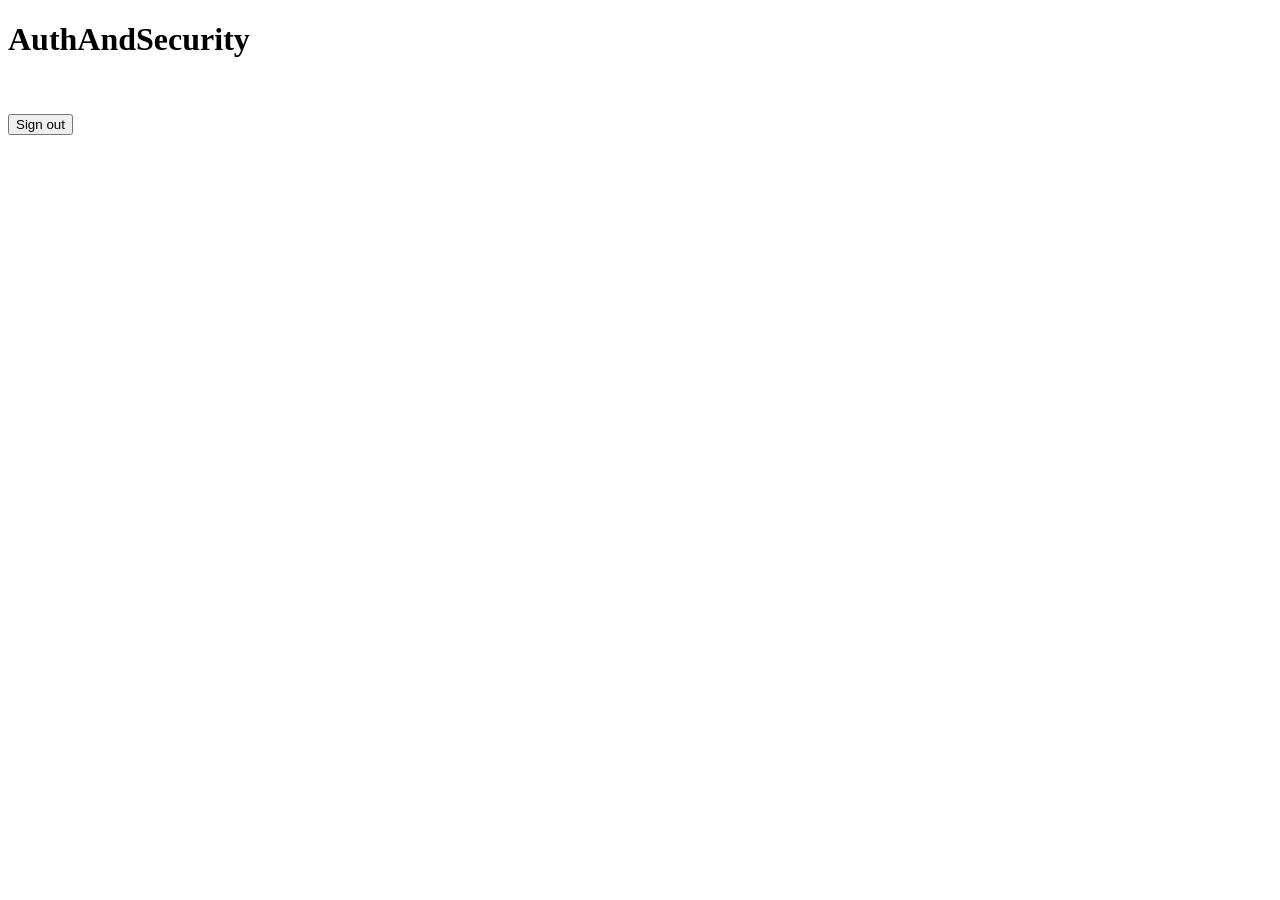
==== src/main/resources/templates/home.html @ bc903ec1 "One Time Token login with email and refactoring" ====
<!DOCTYPE html>
<html lang="en" xmlns:th="http://www.thymeleaf.org">
<head>
    <meta charset="utf-8">
    <meta name="viewport" content="width=device-width, initial-scale=1">
    <title>AuthAndSecurity</title>
    <link rel="stylesheet" th:href="@{/css/app.css}">
</head>
<body>
<main class="card">
    <h1>AuthAndSecurity</h1>

    <img class="avatar" th:if="${user.picture}" th:src="${user.picture}" alt="">

    <!--/* One expression rather than a chain of Thymeleaf's own ?: operator, which
            only takes a single default and will not parse when strung together. */-->
    <p class="name" th:text="${user.name ?: user.email ?: 'Signed in'}"></p>
    <p class="muted" th:if="${user.name != null and user.email != null}" th:text="${user.email}"></p>

    <p class="muted" th:text="${user.method == 'google'}
                              ? 'Signed in with Google'
                              : 'Signed in with an emailed link'"></p>

    <!--/* A POST, because logging out on a GET is something a third-party page can
            provoke. Thymeleaf adds the CSRF hidden field automatically. */-->
    <form method="post" th:action="@{/logout}">
        <button class="btn" type="submit">Sign out</button>
    </form>
</main>
</body>
</html>
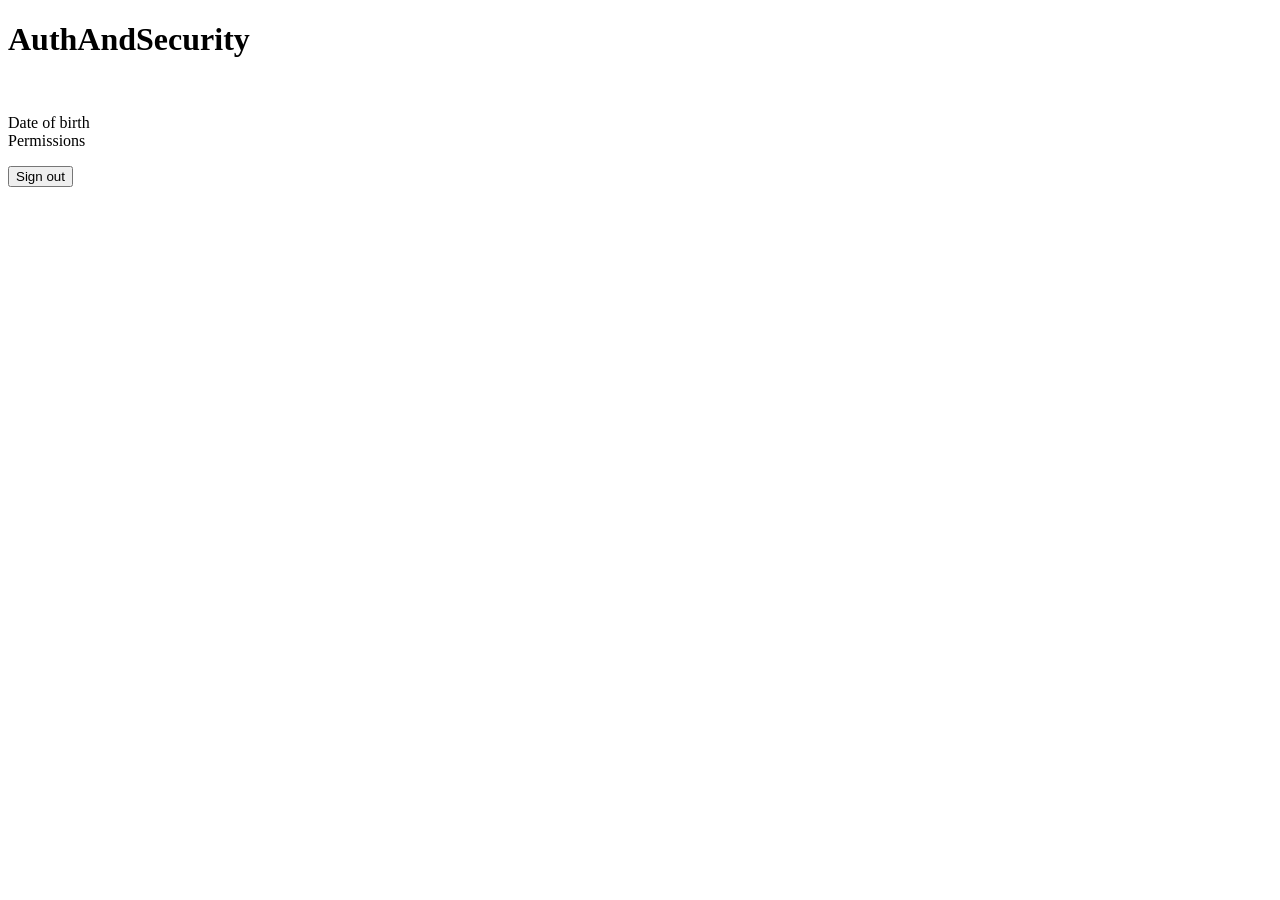
==== commit f8c6339c: "Add registration" ====
--- a/src/main/resources/templates/home.html
+++ b/src/main/resources/templates/home.html
@@ -21,6 +21,15 @@
                               ? 'Signed in with Google'
                               : 'Signed in with an emailed link'"></p>
 
+    <!--/* Absent for a session with no row behind it — a Google sign-in by someone
+            who never registered here. */-->
+    <dl class="details" th:if="${user.dateOfBirth != null}">
+        <dt>Date of birth</dt>
+        <dd th:text="${#temporals.format(user.dateOfBirth, 'd MMMM yyyy')}"></dd>
+        <dt>Permissions</dt>
+        <dd th:text="${#strings.listJoin(user.permissions, ', ')}"></dd>
+    </dl>
+
     <!--/* A POST, because logging out on a GET is something a third-party page can
             provoke. Thymeleaf adds the CSRF hidden field automatically. */-->
     <form method="post" th:action="@{/logout}">
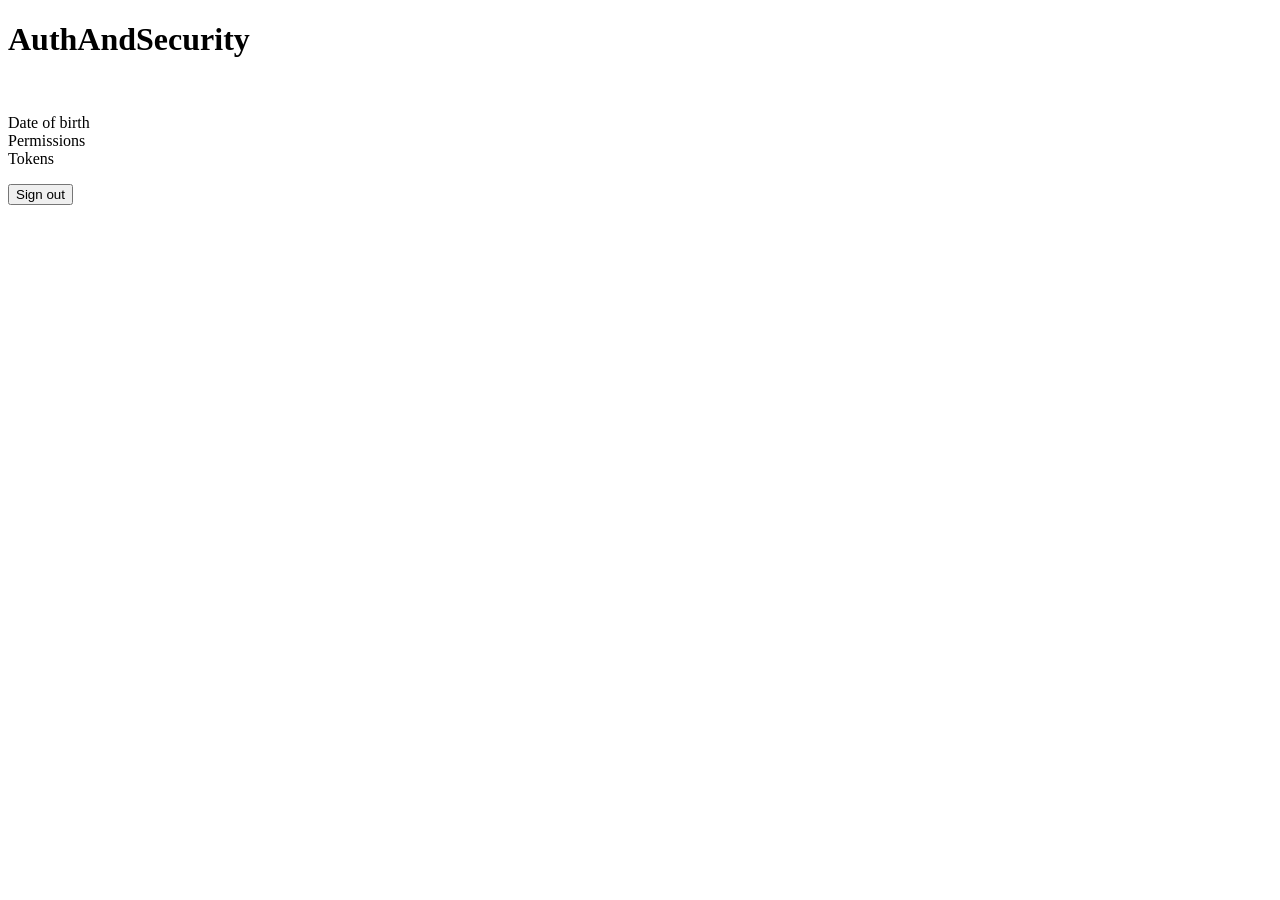
==== commit ba29e3b0: "Add token balance to user" ====
--- a/src/main/resources/templates/home.html
+++ b/src/main/resources/templates/home.html
@@ -28,6 +28,8 @@
         <dd th:text="${#temporals.format(user.dateOfBirth, 'd MMMM yyyy')}"></dd>
         <dt>Permissions</dt>
         <dd th:text="${#strings.listJoin(user.permissions, ', ')}"></dd>
+        <dt>Tokens</dt>
+        <dd th:text="${user.tokenBalance}"></dd>
     </dl>
 
     <!--/* A POST, because logging out on a GET is something a third-party page can
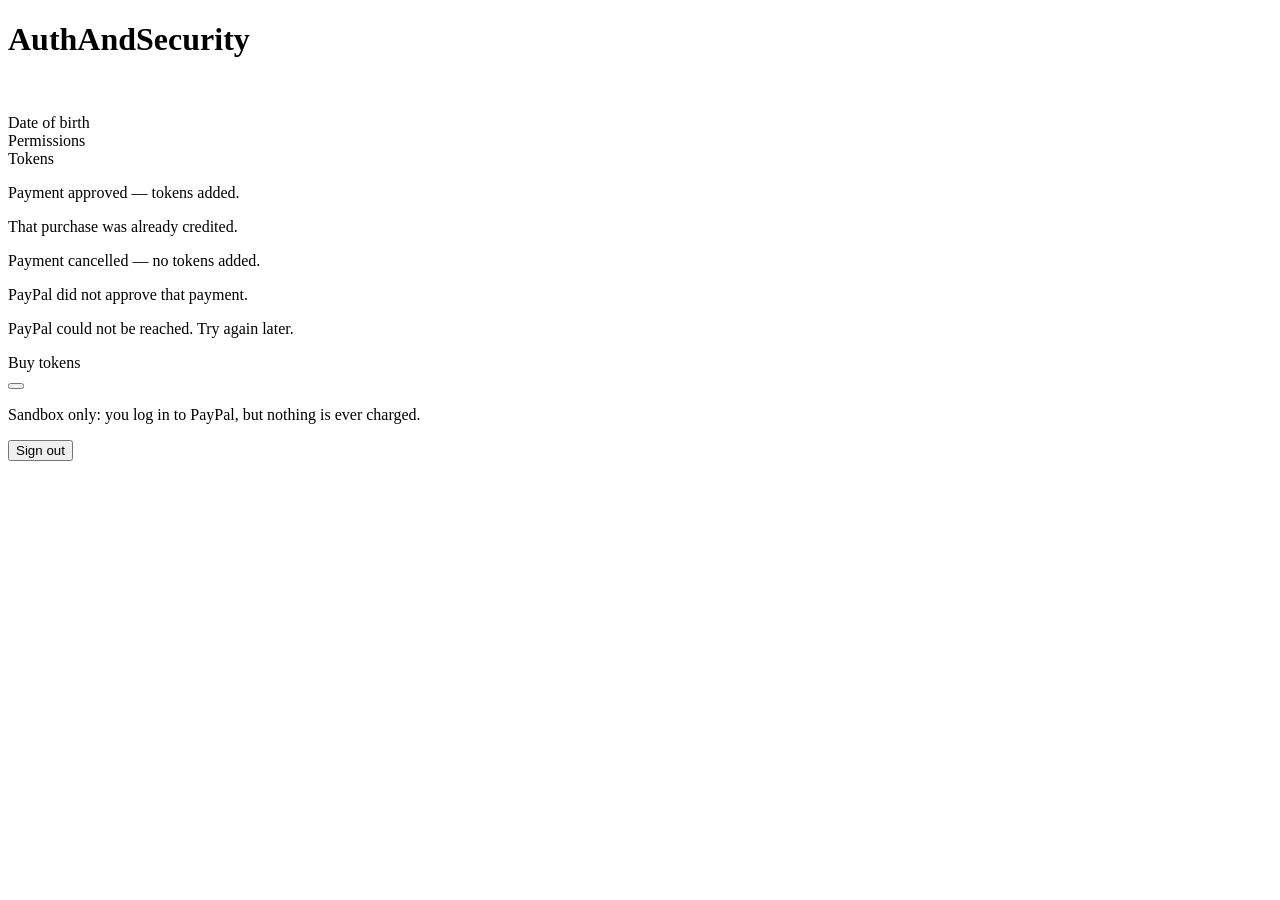
==== commit 578f56a9: "paypal sandbox payment" ====
--- a/src/main/resources/templates/home.html
+++ b/src/main/resources/templates/home.html
@@ -32,6 +32,32 @@
         <dd th:text="${user.tokenBalance}"></dd>
     </dl>
 
+    <!--/* How the last trip to PayPal ended. Cosmetic only — the balance above is
+            read from the user table, so editing this parameter changes nothing. */-->
+    <p class="notice" th:if="${purchase == 'ok'}">Payment approved — tokens added.</p>
+    <p class="notice" th:if="${purchase == 'already'}">That purchase was already credited.</p>
+    <p class="error" th:if="${purchase == 'cancelled'}">Payment cancelled — no tokens added.</p>
+    <p class="error" th:if="${purchase == 'unapproved'}">PayPal did not approve that payment.</p>
+    <p class="error" th:if="${purchase == 'error'}">PayPal could not be reached. Try again later.</p>
+
+    <!--/* Hidden entirely when no credentials are configured, rather than offering
+            buttons that can only fail. */-->
+    <div th:if="${payPalEnabled}">
+        <div class="divider">Buy tokens</div>
+        <div class="packs">
+            <!--/* One form per pack, each posting nothing but the pack name: the
+                    price lives in the TokenPack enum on the server, so there is no
+                    amount here for anyone to edit. Thymeleaf adds the CSRF field. */-->
+            <form method="post" th:action="@{/paypal/create}" th:each="pack : ${packs}">
+                <input type="hidden" name="pack" th:value="${pack.name()}">
+                <button class="btn btn-block" type="submit"
+                        th:text="|${pack.tokens} tokens — ${#numbers.formatDecimal(pack.price, 1, 2)} ${currency}|">
+                </button>
+            </form>
+        </div>
+        <p class="muted">Sandbox only: you log in to PayPal, but nothing is ever charged.</p>
+    </div>
+
     <!--/* A POST, because logging out on a GET is something a third-party page can
             provoke. Thymeleaf adds the CSRF hidden field automatically. */-->
     <form method="post" th:action="@{/logout}">
